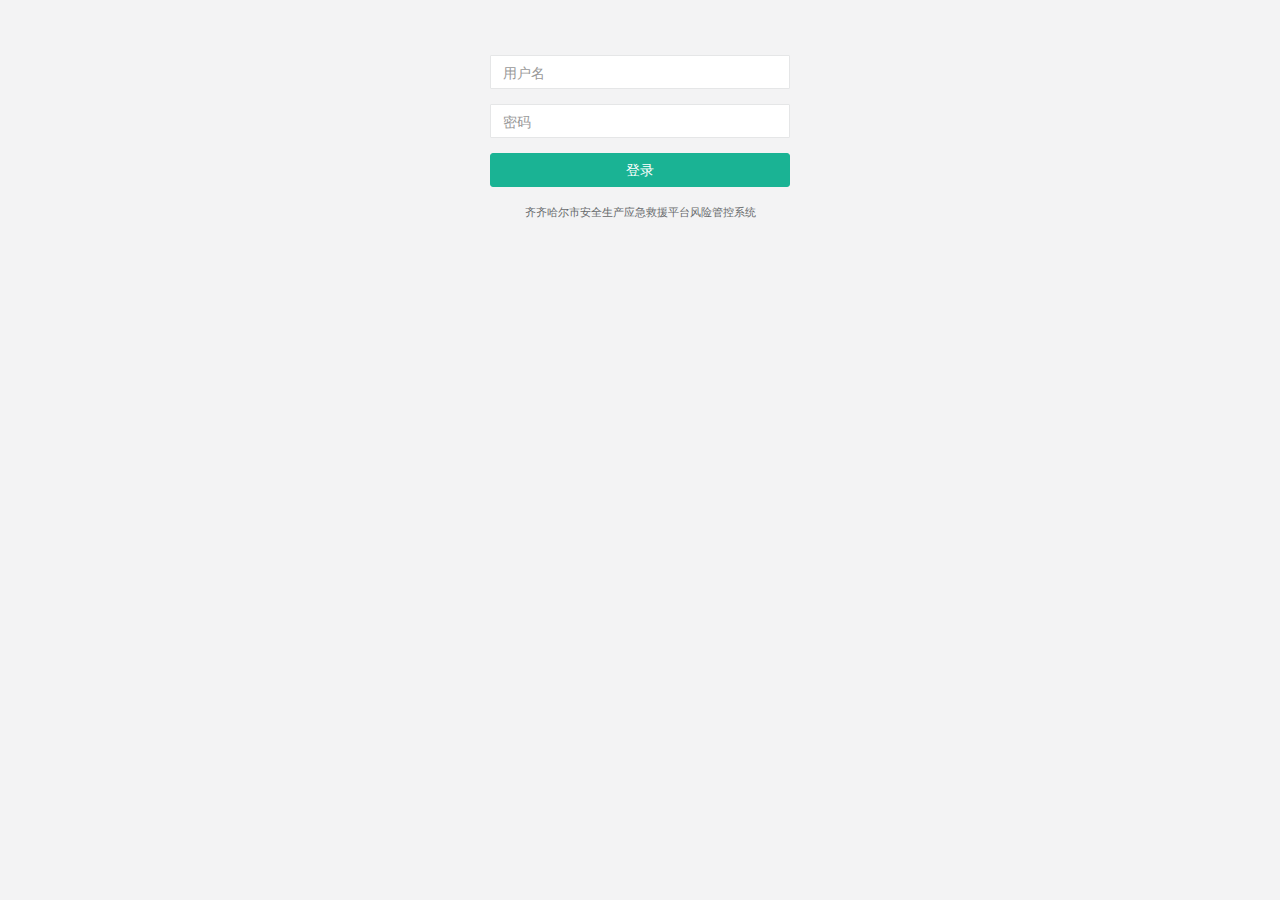
==== index.html @ e5865469 "init" ====
<!DOCTYPE html>
<html>

<head>

    <meta charset="utf-8">
    <meta name="viewport" content="width=device-width, initial-scale=1.0">

    <title>齐齐哈尔市安全生产应急救援平台风险管控系统</title>

    <link href="css/bootstrap.min.css" rel="stylesheet">
    <link href="font-awesome/css/font-awesome.css" rel="stylesheet">

    <!-- Toastr style -->
    <link href="css/plugins/toastr/toastr.min.css" rel="stylesheet">

    <!-- Gritter -->
    <link href="js/plugins/gritter/jquery.gritter.css" rel="stylesheet">

    <link href="css/animate.css" rel="stylesheet">
    <link href="css/style.css" rel="stylesheet">

</head>

<body>
    <div id="wrapper">
        <nav class="navbar-default navbar-static-side" role="navigation">
            <div class="sidebar-collapse">
                <ul class="nav metismenu" id="side-menu">
                    <li class="nav-header">
                        <div class="dropdown profile-element"> <span>
                            <!-- <img alt="image" class="img-circle" src="img/profile_small.jpg" /> -->
                             </span>
                            <a data-toggle="dropdown" class="dropdown-toggle" href="#">
                            <span class="clear"> <span class="block m-t-xs"> <strong class="font-bold" id="strong_UserName"></strong>
                            </span> <span class="text-muted text-xs block" id="strong_Phone"><b class="caret"></b></span> </span> </a>
                        </div>
                        <div class="logo-element">
                            风控
                        </div>
                    </li>
                    <li class="active">
                        <a href="index.html"><i class="fa fa-th-large"></i> <span class="nav-label">Dashboards</span> <span class="fa arrow"></span></a>
                        <ul class="nav nav-second-level" id="ul_Menu">
                            <li class="active"><a  onclick="LoadMenu(0)">企业地图展示</a></li>
                            <li><a onclick="LoadMenu(1)">企业信息管理</a></li>
                            <li><a onclick="LoadMenu(2)" class="li_IsAuth">账号管理</a></li>
                            <!-- <li><a onclick="LoadMenu(3)" class="li_IsAuth">角色管理</a></li> -->
                        </ul>
                    </li>
                </ul>

            </div>
        </nav>

        <div id="page-wrapper" class="gray-bg dashbard-1">
            <div class="row border-bottom">
                <nav class="navbar navbar-static-top" role="navigation" style="margin-bottom: 0">
                    <!-- <div class="navbar-header">
                        <a class="navbar-minimalize minimalize-styl-2 btn btn-primary " href="#"><i class="fa fa-bars"></i> </a>
                        <form role="search" class="navbar-form-custom" action="search_results.html">
                        </form>
                    </div> -->
                        <ul class="nav navbar-top-links navbar-right">
                            <li>
                                <span class="m-r-sm text-muted welcome-message">齐齐哈尔市安全生产应急救援平台风险管控系统</span>
                            </li>
                            <li>
                                <!-- 
                                <a onclick="Loginout()">
                                    <i class="fa fa-sign-out"></i> 退出系統
                                </a> -->
                                <a data-toggle="dropdown" class="dropdown-toggle" href="#">
                                <span class="clear"><span class=" fa text-muted text-xs block fa-tasks"></span> </span> </a>
                                <ul class="dropdown-menu animated fadeInRight m-t-xs">
                                    <li><a onclick="ModifyPwd()">修改密码</a></li>
                                    <li class="divider"></li>
                                    <li><a onclick="Loginout()">退出系統</a></li>
                                </ul>

                            </li>
                        </ul>
                </nav>
            </div>
            <div class="gray-bg" id="div_MainContent">
                <iframe runat="server" ID="iframe_DashBoard" width="100%" frameborder="no" border="0"></iframe>
            </div>
        </div>
    </div>

    <!-- Mainly scripts -->
    <script src="js/jquery-2.1.1.js"></script>
    <script src="js/bootstrap.min.js"></script>
    <script src="js/plugins/metisMenu/jquery.metisMenu.js"></script>
    <script src="js/plugins/slimscroll/jquery.slimscroll.min.js"></script>
    <!-- Peity -->
    <script src="js/plugins/peity/jquery.peity.min.js"></script>

    <!-- Custom and plugin javascript -->
    <script src="js/inspinia.js"></script>
    <script src="js/plugins/pace/pace.min.js"></script>

    <!-- jQuery UI -->
    <script src="js/plugins/jquery-ui/jquery-ui.min.js"></script>

    <!-- Toastr -->
    <script src="js/plugins/toastr/toastr.min.js"></script>
    <script src="js/common.js"></script>
    <script src="js/jquery.cookie.js"></script>

 <script>
        $(document).ready(function() {

            var userId =  $.cookie('userid');
            if(userId==null){
                window.location.href="login.html";
                return;
            }

            GetManagerInfo(userId,function(result){
                if(result.code==0){
                    if(result.data.level==2){
                        $(".li_IsAuth").hide();
                    }
                    $("#strong_UserName").html(result.data.realName);
                    $("#strong_Phone").html(result.data.tel);
                     setTimeout(function() {
                            toastr.options = {
                                closeButton: true,
                                progressBar: true,
                                showMethod: 'slideDown',
                                timeOut: 500};
                            toastr.success(result.data.realName, '欢迎登陆齐齐哈尔化学品预警系统');
                            }, 1300);
                    LoadMenu(0);
                  }
            });
           
            function GetManagerInfo(userid,callback){
                var uri = '/accounts/'+userid;
                doGet(uri,function(res){
                         if (callback) {
                                callback(res);
                            }
                });
            }

            $(".theme-config-box").removeClass("show");
            $("body").toggleClass("mini-navbar");
            window.SmoothlyMenu()
        });

        function LoadMenu(index){
            var url="";
            switch (index) {
                case 0: url = "Dashboard.html"; break;
                case 1: url = "/Static/CompanyList.html"; break;
                case 2: url = "/Static/ManagerList.html"; break;
                case 3: url = "/Static/RoleList.html"; break;
            }
            $("#iframe_DashBoard").height($(document).height()+50);
            $("#iframe_DashBoard").attr('src',url);
        }

        //退出登录
        function Loginout(){
            localStorage.clear();
            $.removeCookie("token");
            $.removeCookie("userid");
            window.location.href = "login.html";
        }

        //修改密码
        function ModifyPwd(){
            var userId = localStorage.getItem("userid");
            if(userId=="")
            {
                Loginout();
            }
            else{
                $("#iframe_DashBoard").attr('src',"/Static/ModifyPwd.html?managerId="+userId);
            }
        }
  </script>
</body>
</html>
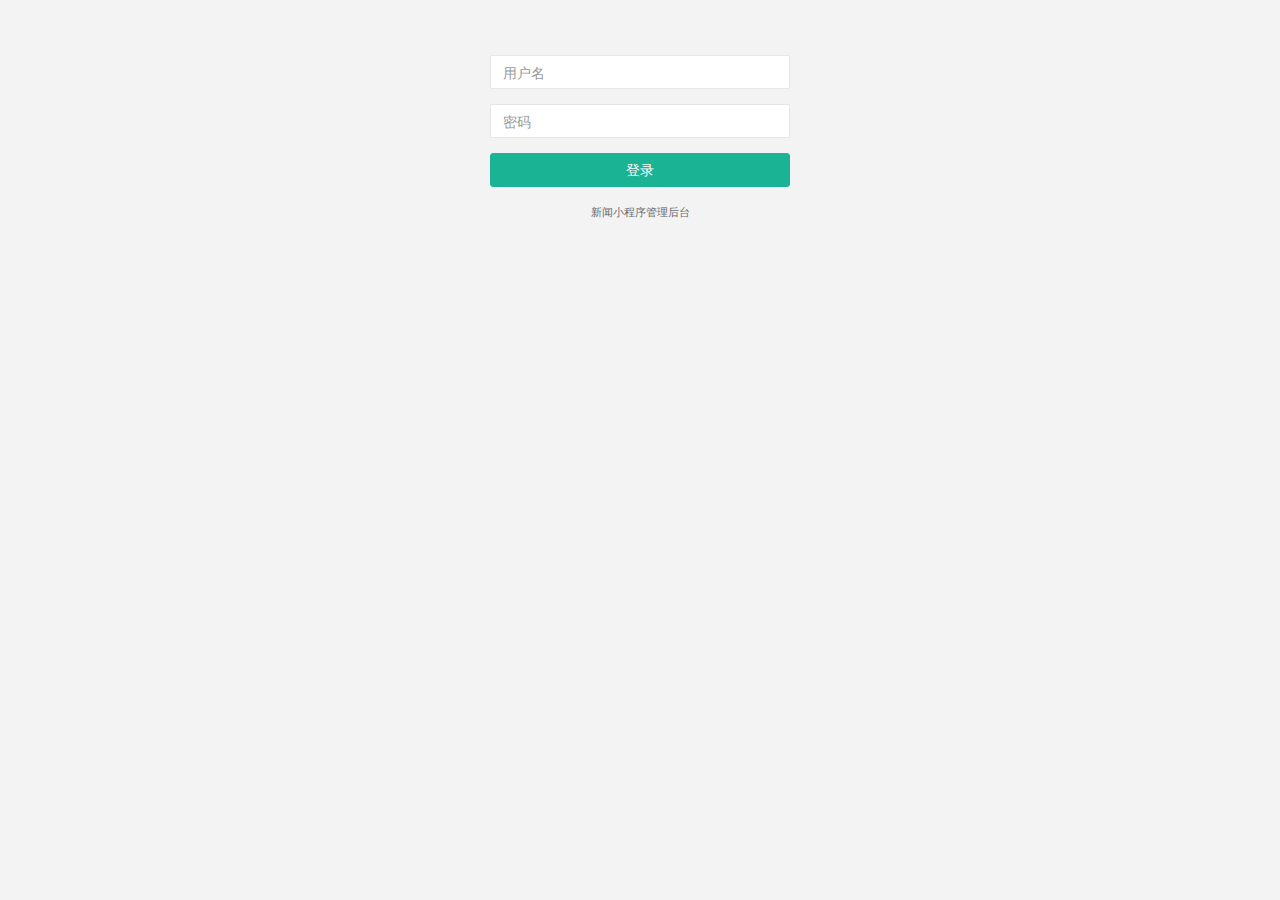
==== commit 47ab5a96: "edit" ====
--- a/index.html
+++ b/index.html
@@ -6,7 +6,7 @@
     <meta charset="utf-8">
     <meta name="viewport" content="width=device-width, initial-scale=1.0">
 
-    <title>齐齐哈尔市安全生产应急救援平台风险管控系统</title>
+    <title>小程序新闻管理平台</title>
 
     <link href="css/bootstrap.min.css" rel="stylesheet">
     <link href="font-awesome/css/font-awesome.css" rel="stylesheet">
@@ -42,10 +42,8 @@
                     <li class="active">
                         <a href="index.html"><i class="fa fa-th-large"></i> <span class="nav-label">Dashboards</span> <span class="fa arrow"></span></a>
                         <ul class="nav nav-second-level" id="ul_Menu">
-                            <li class="active"><a  onclick="LoadMenu(0)">企业地图展示</a></li>
-                            <li><a onclick="LoadMenu(1)">企业信息管理</a></li>
-                            <li><a onclick="LoadMenu(2)" class="li_IsAuth">账号管理</a></li>
-                            <!-- <li><a onclick="LoadMenu(3)" class="li_IsAuth">角色管理</a></li> -->
+                            <li class="active"><a  onclick="LoadMenu(0)">小程序新闻管理</a></li>
+                            <!-- <li><a onclick="LoadMenu(2)" class="li_IsAuth">账号管理</a></li> -->
                         </ul>
                     </li>
                 </ul>
@@ -153,10 +151,10 @@
         function LoadMenu(index){
             var url="";
             switch (index) {
-                case 0: url = "Dashboard.html"; break;
-                case 1: url = "/Static/CompanyList.html"; break;
-                case 2: url = "/Static/ManagerList.html"; break;
-                case 3: url = "/Static/RoleList.html"; break;
+                case 0: url = "/Static/CompanyList.html"; break;
+                // case 1: url = "/Static/CompanyList.html"; break;
+                // case 2: url = "/Static/ManagerList.html"; break;
+                // case 3: url = "/Static/RoleList.html"; break;
             }
             $("#iframe_DashBoard").height($(document).height()+50);
             $("#iframe_DashBoard").attr('src',url);
